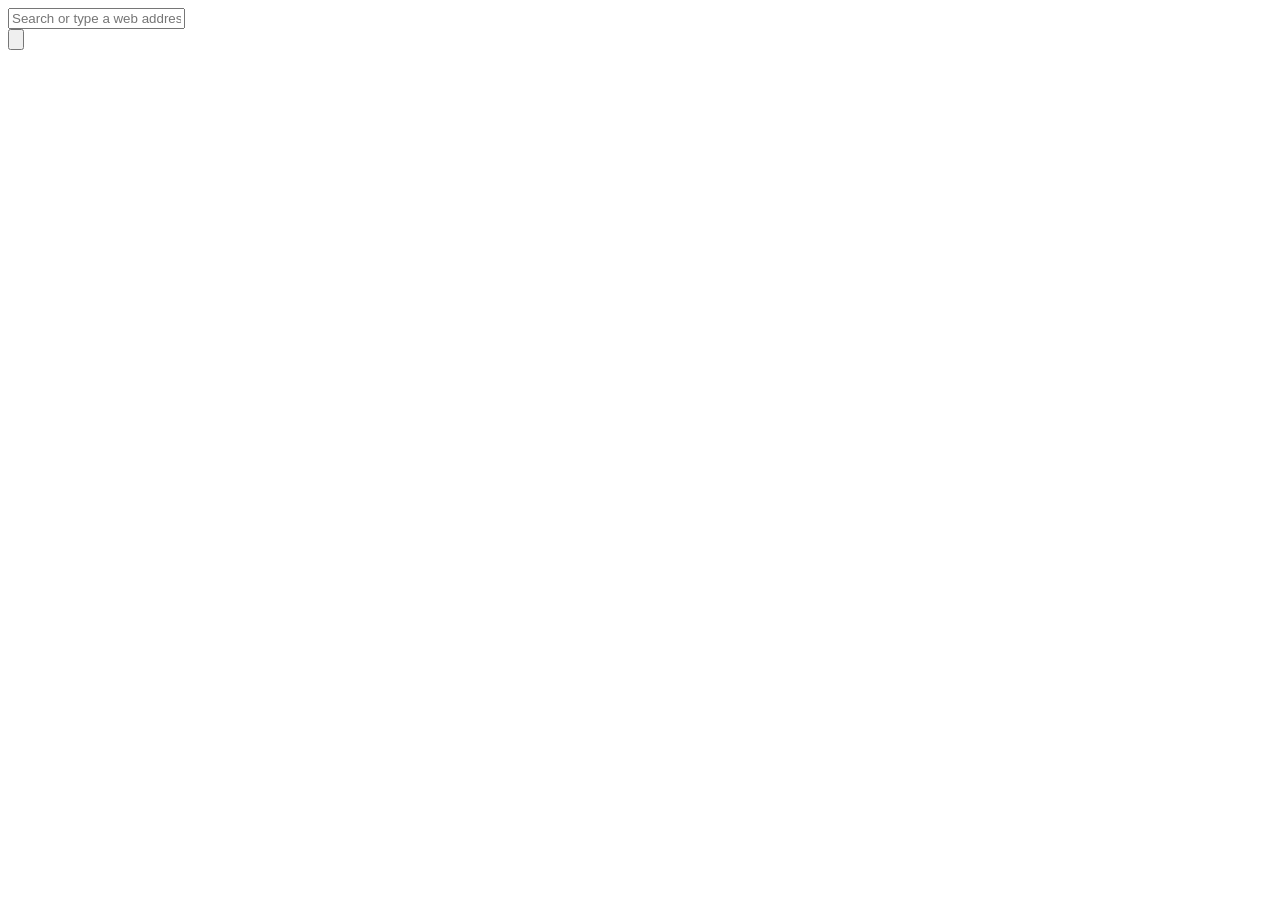
==== src/jace/content/newtab/newtab.html @ 71bc0aad "Look like Jace everywhere: new tab page, toolbar icons; no profiles button; working icon-only tabs -" ====
<!DOCTYPE html>
<!-- This Source Code Form is subject to the terms of the Mozilla Public
   - License, v. 2.0. If a copy of the MPL was not distributed with this
   - file, You can obtain one at http://mozilla.org/MPL/2.0/. -->
<html lang="en">
<head>
  <meta charset="utf-8">
  <meta http-equiv="Content-Security-Policy" content="default-src chrome: 'self'; img-src chrome: page-icon: https: data: 'self'; style-src chrome: 'self' 'unsafe-inline'">
  <meta name="color-scheme" content="light dark">
  <meta name="viewport" content="width=device-width, initial-scale=1">
  <title>New Tab</title>
  <link rel="icon" href="chrome://branding/content/icon32.png">
  <link rel="stylesheet" href="chrome://jace/content/newtab/newtab.css">
  <script type="module" src="chrome://jace/content/newtab/newtab.mjs"></script>
</head>
<body>
  <div class="glow" aria-hidden="true"></div>
  <main>
    <div class="clock" id="clock"></div>
    <div class="greeting" id="greeting"></div>

    <form id="search" class="search" role="search">
      <img id="engine-icon" alt="" hidden>
      <input id="query" type="text" autocomplete="off" spellcheck="false" placeholder="Search or type a web address" aria-label="Search or type a web address">
    </form>

    <div id="shortcuts" class="shortcuts"></div>

    <form id="add-form" class="add-form" hidden>
      <input id="add-title" placeholder="Name" maxlength="40">
      <input id="add-url" placeholder="https://…" required>
      <button type="submit" class="primary">Add</button>
      <button type="button" id="add-cancel">Cancel</button>
    </form>
  </main>
  <button id="settings" class="corner" title="Jace settings" aria-label="Jace settings">
    <svg viewBox="0 0 16 16" aria-hidden="true"><circle cx="8" cy="8" r="2.2"/><path d="M8 1.8v1.6M8 12.6v1.6M1.8 8h1.6M12.6 8h1.6M3.6 3.6l1.1 1.1M11.3 11.3l1.1 1.1M3.6 12.4l1.1-1.1M11.3 4.7l1.1-1.1"/></svg>
  </button>
</body>
</html>
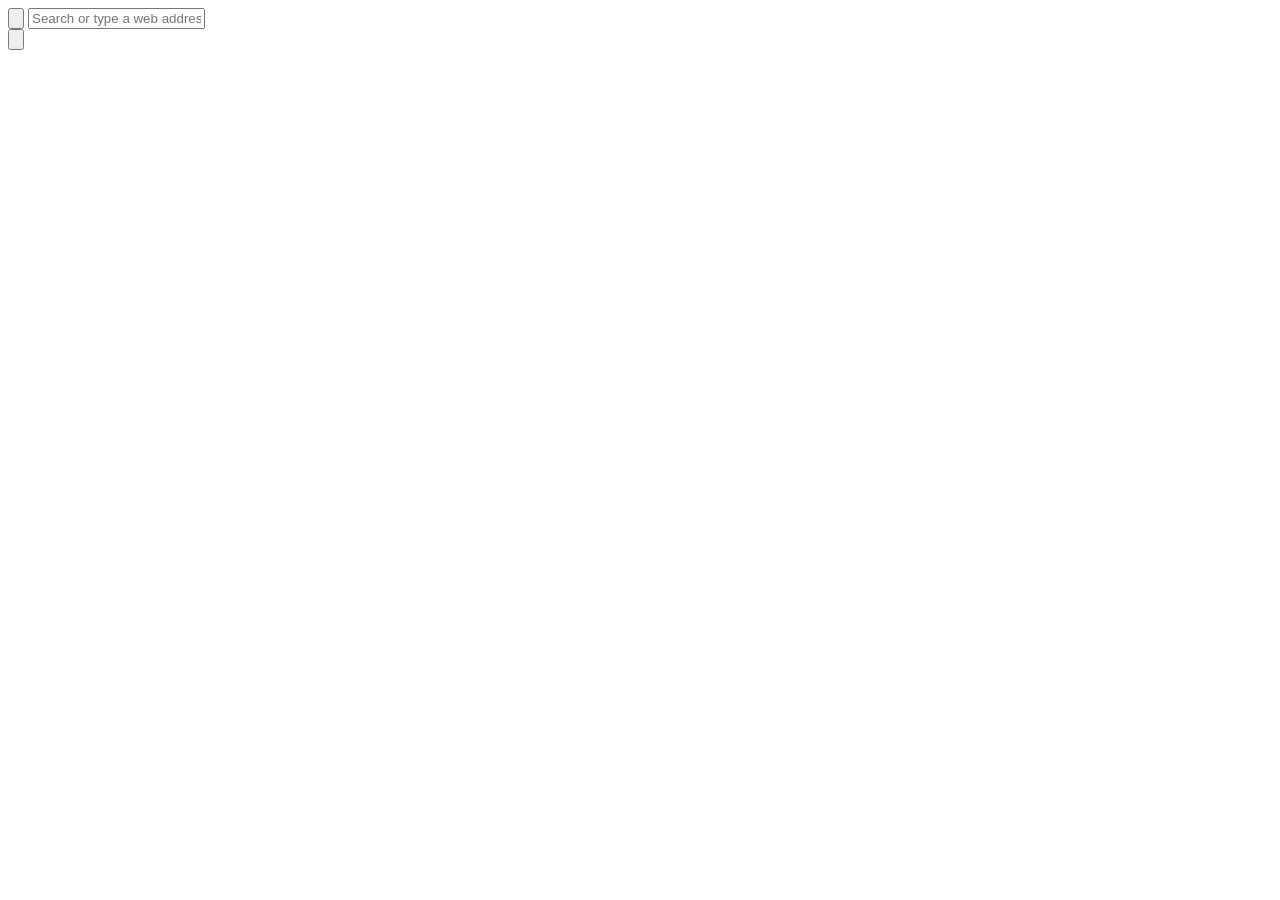
==== commit 79496733: "Own tab close button, startup page on last tab close, search engines and suggestions - Every tab get" ====
--- a/src/jace/content/newtab/newtab.html
+++ b/src/jace/content/newtab/newtab.html
@@ -19,10 +19,17 @@
     <div class="clock" id="clock"></div>
     <div class="greeting" id="greeting"></div>
 
-    <form id="search" class="search" role="search">
-      <img id="engine-icon" alt="" hidden>
-      <input id="query" type="text" autocomplete="off" spellcheck="false" placeholder="Search or type a web address" aria-label="Search or type a web address">
-    </form>
+    <div class="search-wrap">
+      <form id="search" class="search" role="search">
+        <button type="button" id="engine-button" class="engine-button" title="Change search engine" aria-haspopup="listbox">
+          <img id="engine-icon" alt="" hidden>
+          <svg class="chev" viewBox="0 0 10 10" aria-hidden="true"><path d="m2.5 4 2.5 2.5L7.5 4"/></svg>
+        </button>
+        <input id="query" type="text" autocomplete="off" spellcheck="false" placeholder="Search or type a web address" aria-label="Search or type a web address" aria-controls="suggestions">
+      </form>
+      <div id="engine-menu" class="popover engine-menu" role="listbox" hidden></div>
+      <div id="suggestions" class="popover suggestions" role="listbox" hidden></div>
+    </div>
 
     <div id="shortcuts" class="shortcuts"></div>
 
